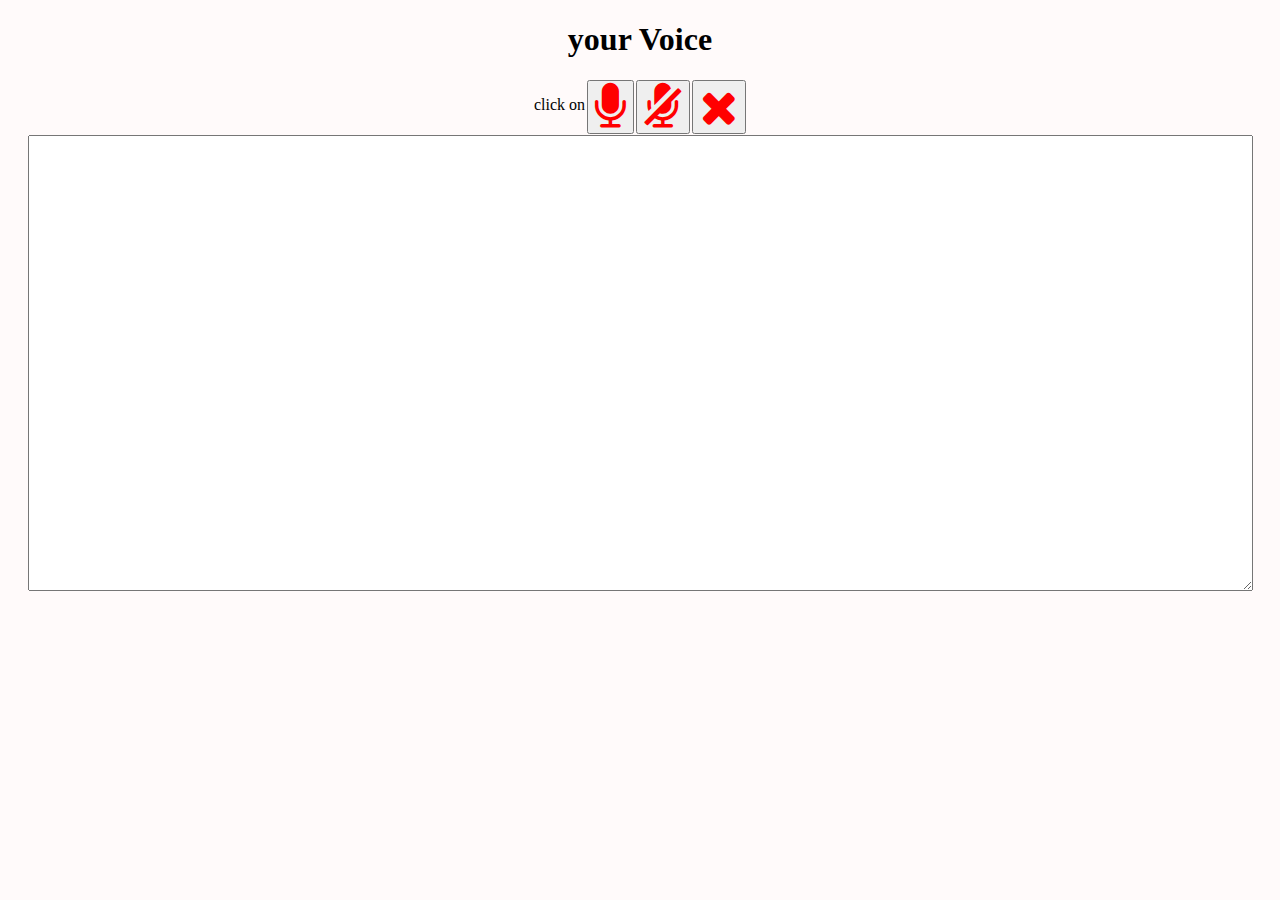
==== index.html @ bab0887b "Add files via upload" ====
<!DOCTYPE html>
<html lang="en">
<head>
    <meta charset="UTF-8">
    <meta http-equiv="X-UA-Compatible" content="IE=edge">
    <meta name="viewport" content="width=device-width, initial-scale=1.0">
    <title>Document</title>

    <link rel="stylesheet" href="https://cdnjs.cloudflare.com/ajax/libs/font-awesome/4.7.0/css/font-awesome.min.css">
    <link rel="stylesheet" href="style.css">
    
</head>
<body>
  <div class="container">
    <h1>your Voice</h1>
    <div id="input">
      <p id="mez">click on button</p>
      <button id="microPhoen"><i class="fa fa-microphone" style="font-size:48px;color:red"></i></button>
      <button id="stopMic"><i class="fa fa-microphone-slash" style="font-size:48px;color:red"></i></button>
      <button id="clear"><i class="fa fa-close" style="font-size:48px;color:red"></i></button>
    </div>

    <div>
    <div class="content">
      
        <textarea name="" id="textBox" cols="150" rows="30"></textarea>
      </div>
    </div>


  </div>
    <script src="file1.js"></script>
</body>
</html>
---- style.css ----
/* textarea{
    height: 30%;
    width: 50%;
} */
body{
    background-color: snow;
}
.content{
    display: flex;
    justify-content: center;

}
#input{
    display: flex;
    justify-content: center;
    
}
h1{
    text-align: center;
}
#microPhoen{
    align-self: center;
    margin-bottom: 1px;
    margin-right: 2px;
}

#stopMic{
    align-self: center;
    margin-bottom: 1px;
}
#clear{
    align-self: center;
    margin-bottom: 1px;
    margin-left: 2px;
}

#mez{
    margin-right: 2px;
    /* background-color: tomato; */
}
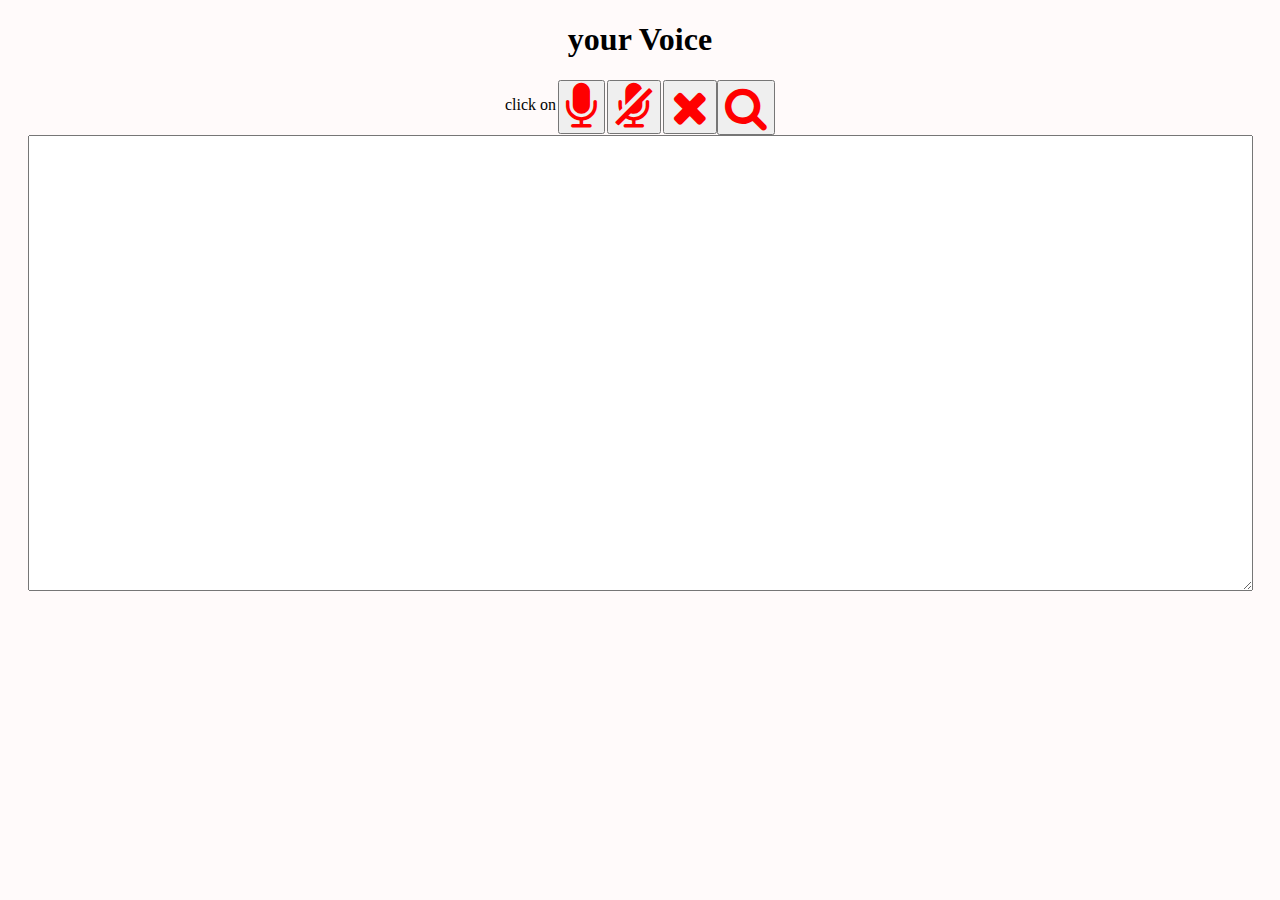
==== commit de9d65cc: "Update index.html" ====
--- a/index.html
+++ b/index.html
@@ -18,17 +18,24 @@
       <button id="microPhoen"><i class="fa fa-microphone" style="font-size:48px;color:red"></i></button>
       <button id="stopMic"><i class="fa fa-microphone-slash" style="font-size:48px;color:red"></i></button>
       <button id="clear"><i class="fa fa-close" style="font-size:48px;color:red"></i></button>
+      <button id="okShivam"><i class="fa fa-search" style="font-size:45px;color:red"></i></button>
+      <div id="traslateLang"></div>
     </div>
 
     <div>
     <div class="content">
       
-        <textarea name="" id="textBox" cols="150" rows="30"></textarea>
+        <textarea class="translate" name="" id="textBox" cols="150" rows="30"></textarea>
       </div>
+      
     </div>
 
 
   </div>
+  
     <script src="file1.js"></script>
+    <script src="voiceSearch.js"></script>
+    <script type="text/javascript" src="//translate.google.com/translate_a/element.js?cb=googleTranslateElementInit"></script>
+  
 </body>
-</html>+</html>
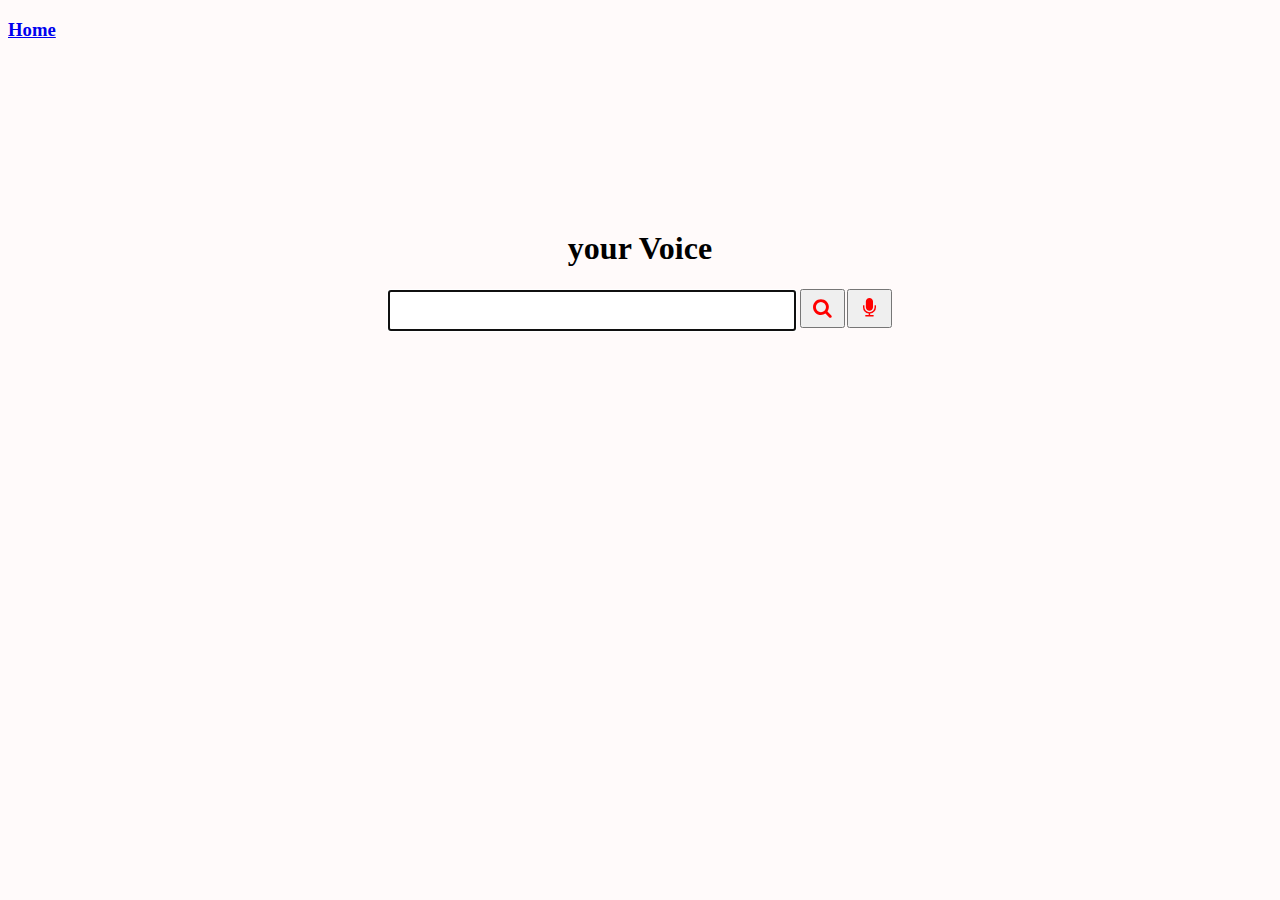
==== commit 9194d90a: "Update index.html" ====
--- a/index.html
+++ b/index.html
@@ -4,38 +4,29 @@
     <meta charset="UTF-8">
     <meta http-equiv="X-UA-Compatible" content="IE=edge">
     <meta name="viewport" content="width=device-width, initial-scale=1.0">
+    <link rel="stylesheet" href="https://cdnjs.cloudflare.com/ajax/libs/font-awesome/4.7.0/css/font-awesome.min.css">
     <title>Document</title>
-
-    <link rel="stylesheet" href="https://cdnjs.cloudflare.com/ajax/libs/font-awesome/4.7.0/css/font-awesome.min.css">
-    <link rel="stylesheet" href="style.css">
-    
+    <link rel="stylesheet" href="style2.css">
 </head>
 <body>
-  <div class="container">
-    <h1>your Voice</h1>
-    <div id="input">
-      <p id="mez">click on button</p>
-      <button id="microPhoen"><i class="fa fa-microphone" style="font-size:48px;color:red"></i></button>
-      <button id="stopMic"><i class="fa fa-microphone-slash" style="font-size:48px;color:red"></i></button>
-      <button id="clear"><i class="fa fa-close" style="font-size:48px;color:red"></i></button>
-      <button id="okShivam"><i class="fa fa-search" style="font-size:45px;color:red"></i></button>
-      <div id="traslateLang"></div>
+    <a href="index.html"><h3>Home</h3></a>
+    <div class="head">
+        <h1>your Voice</h1>
     </div>
-
-    <div>
-    <div class="content">
-      
-        <textarea class="translate" name="" id="textBox" cols="150" rows="30"></textarea>
-      </div>
-      
-    </div>
+    
+   <div class="maindiv">
+       
+      <form action="https://www.google.com/search" id="form" method="get">
+      <input type="text" name="q"  autocomplete="off" autofocus>
+      <button id="normalSerach"><i class="fa fa-search" style="font-size: 20px; color: red;"></i></button>
+       
+    </form>
+    <button id="search"><i class="fa fa-microphone" style="font-size:20px;color:red"></i></button>
+   </div>
 
 
-  </div>
-  
-    <script src="file1.js"></script>
-    <script src="voiceSearch.js"></script>
-    <script type="text/javascript" src="//translate.google.com/translate_a/element.js?cb=googleTranslateElementInit"></script>
-  
+   <script src="voiceSearch.js"></script>
+    <script src="file1.js"></script> 
+    
 </body>
 </html>
--- a/style2.css
+++ b/style2.css
@@ -0,0 +1,33 @@
+
+
+body{
+    background-color: snow;
+}
+
+.maindiv{
+    display: flex;
+    justify-content: center;
+    
+    /* margin-top: 15%; */
+}
+
+input{
+    height: 35px;
+    width: 400px;
+    /* justify-content: center; */
+} 
+.head{
+    text-align: center;
+    margin-top: 15%;
+}
+
+#normalSerach{
+    height: 39px;
+    width: 45px;
+    margin-right: 1px;
+}
+ #search{
+    height: 39px;
+    width: 45px;
+    margin-left: 1px;
+} 
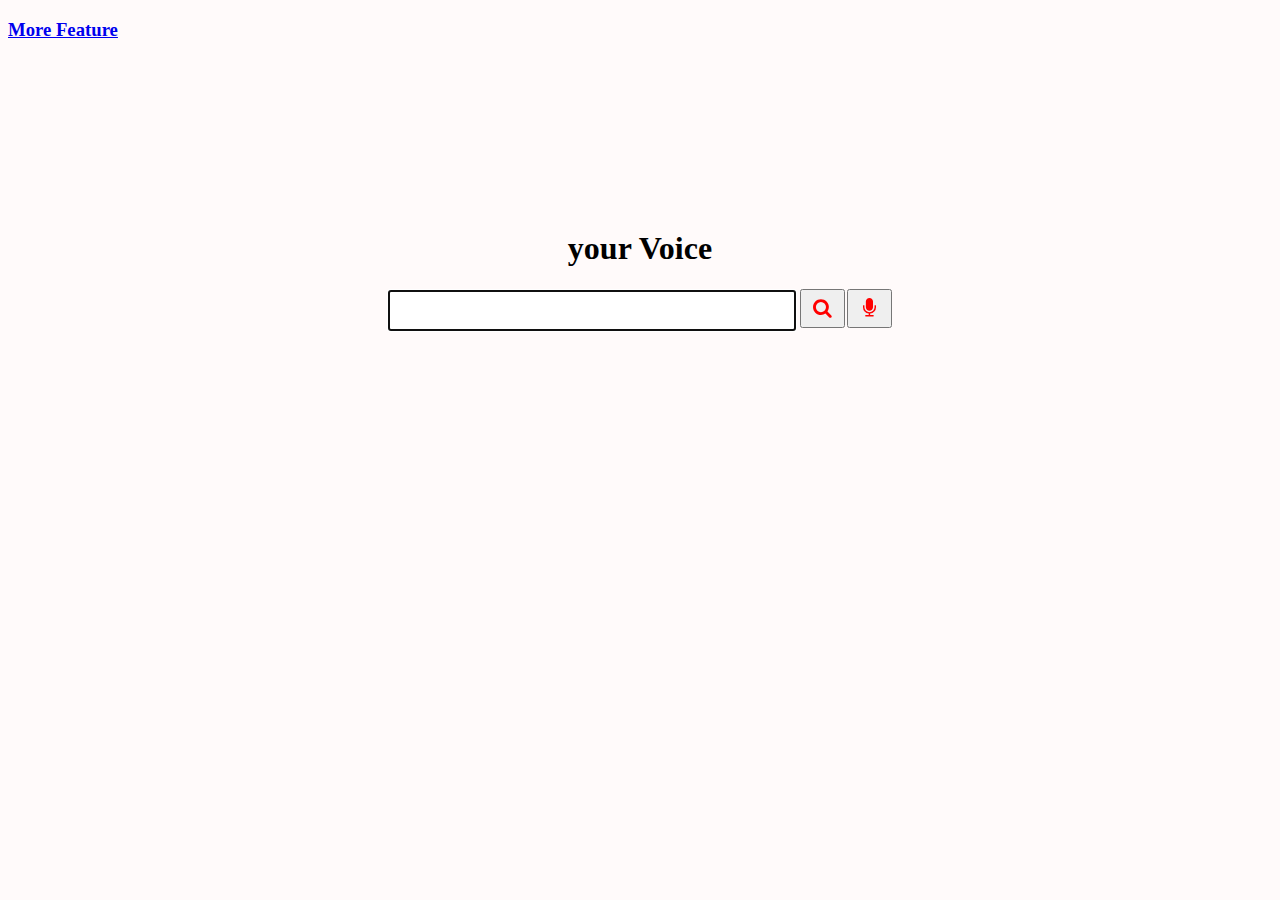
==== commit e1b5b40d: "Update index.html" ====
--- a/index.html
+++ b/index.html
@@ -9,7 +9,7 @@
     <link rel="stylesheet" href="style2.css">
 </head>
 <body>
-    <a href="index.html"><h3>Home</h3></a>
+    <a href="voiceSearch.html"><h3>More Feature</h3></a>
     <div class="head">
         <h1>your Voice</h1>
     </div>
--- a/style2.css
+++ b/style2.css
@@ -7,14 +7,14 @@
 .maindiv{
     display: flex;
     justify-content: center;
-    
-    /* margin-top: 15%; */
+       
+
 }
 
 input{
     height: 35px;
     width: 400px;
-    /* justify-content: center; */
+    
 } 
 .head{
     text-align: center;
@@ -31,3 +31,11 @@
     width: 45px;
     margin-left: 1px;
 } 
+
+
+@media only screen and (max-width: 530px) {
+    input{
+        height: 35px;
+        width: 200px;
+    }
+  }
